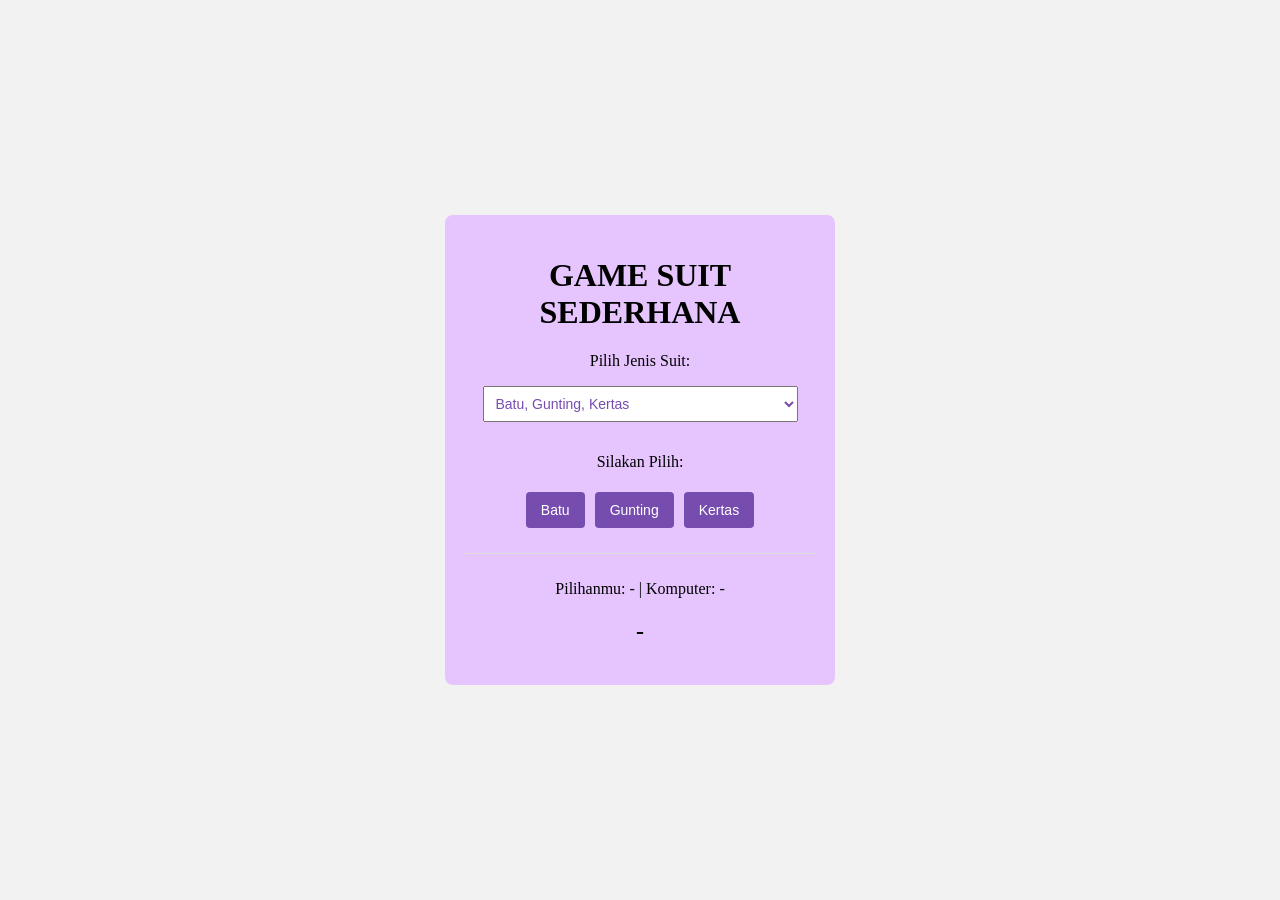
==== index.html @ 536efbc1 "Commit pertama program suit" ====
<!DOCTYPE html>
<html lang="id">
<head>
    <meta charset="UTF-8">
    <title>Game Suit Sederhana</title>
    
    <style>
        body {
            font-family: Times New Roman, sans-serif;
            background-color: #f2f2f2;
            display: flex;
            justify-content: center;
            align-items: center;
            height: 100vh;
            margin: 0;
        }

        .container {
            background: rgb(230, 196, 253);
            padding: 20px;
            border-radius: 8px;

            text-align: center;
            width: 350px;
        }

        select {
            color:#774caf;
            font-size: 14px;
            width: 90%;
            padding: 8px;
            margin-bottom: 15px;
        }

        button {
            padding: 10px 15px;
            margin: 5px;
            font-size: 14px;
            cursor: pointer;
            background-color: #774caf;
            color: white;
            border: none;
            border-radius: 4px;
        }

        .hasil-box {
            margin-top: 20px;
            border-top: 1px solid #ddd;
            padding-top: 10px;
        }
    </style>
</head>
<body>

   <div class="container">
        <h1>GAME SUIT SEDERHANA</h1>

        <p>Pilih Jenis Suit:</p>
        <select id="pilihan-suit" onchange="gantiSuit()">
            <option value="bgs">Batu, Gunting, Kertas</option>
            <option value="gos">Gajah, Orang, Semut</option>
            <option value="jari">Jempol, Telunjuk, Kelingking</option>
        </select>

        <p>Silakan Pilih:</p>
        
        <div id="area-tombol"></div>

        <div class="hasil-box">
            <p id="info-pilihan">Pilihanmu: - | Komputer: -</p>
            <h2 id="info-hasil">-</h2>
        </div>
    </div>

    <script>
        let jenisPermainan = "bgs"; 

        function gantiSuit() {
            jenisPermainan = document.getElementById("pilihan-suit").value;
            buatTombol();
        }

        function buatTombol() {
            const areaTombol = document.getElementById("area-tombol");
            areaTombol.innerHTML = ""; 

            let daftarPilihan = [];

            if (jenisPermainan === "bgs") {
                daftarPilihan = ["Batu", "Gunting", "Kertas"];
            } else if (jenisPermainan === "gos") {
                daftarPilihan = ["Gajah", "Orang", "Semut"];
            } else if (jenisPermainan === "jari") {
                daftarPilihan = ["Jempol", "Telunjuk", "Kelingking"];
            }

            daftarPilihan.forEach(function(item) {
                let btn = document.createElement("button");
                btn.innerText = item;
                btn.onclick = function() {
                    mainkanGame(item, daftarPilihan);
                };
                areaTombol.appendChild(btn);
            });
        }

        function mainkanGame(pilihanPemain, daftarPilihan) {
            let pilihanKomputer = daftarPilihan[Math.floor(Math.random() * daftarPilihan.length)];
            let hasil = "";

            if (pilihanPemain === pilihanKomputer) {
                hasil = "SERI!";
            } else if (jenisPermainan === "bgs") {
                if (
                    (pilihanPemain === "Batu" && pilihanKomputer === "Gunting") ||
                    (pilihanPemain === "Gunting" && pilihanKomputer === "Kertas") ||
                    (pilihanPemain === "Kertas" && pilihanKomputer === "Batu")
                ) {
                    hasil = "KAMU MENANG!";
                } else {
                    hasil = "KAMU KALAH!";
                }
            } else if (jenisPermainan === "gos") {
                if (
                    (pilihanPemain === "Gajah" && pilihanKomputer === "Orang") ||
                    (pilihanPemain === "Orang" && pilihanKomputer === "Semut") ||
                    (pilihanPemain === "Semut" && pilihanKomputer === "Gajah")
                ) {
                    hasil = "KAMU MENANG!";
                } else {
                    hasil = "KAMU KALAH!";
                }
            } else if (jenisPermainan === "jari") {
                if (
                    (pilihanPemain === "Jempol" && pilihanKomputer === "Telunjuk") ||
                    (pilihanPemain === "Telunjuk" && pilihanKomputer === "Kelingking") ||
                    (pilihanPemain === "Kelingking" && pilihanKomputer === "Jempol")
                ) {
                    hasil = "KAMU MENANG!";
                } else {
                    hasil = "KAMU KALAH!";
                }
            }


            document.getElementById("info-pilihan").innerText = "Pilihanmu: " + pilihanPemain + " | Komputer: " + pilihanKomputer;
            document.getElementById("info-hasil").innerText = hasil;
        }

        // Jalankan saat pertama kali dibuka
        buatTombol();
    </script>
</body>
</html>
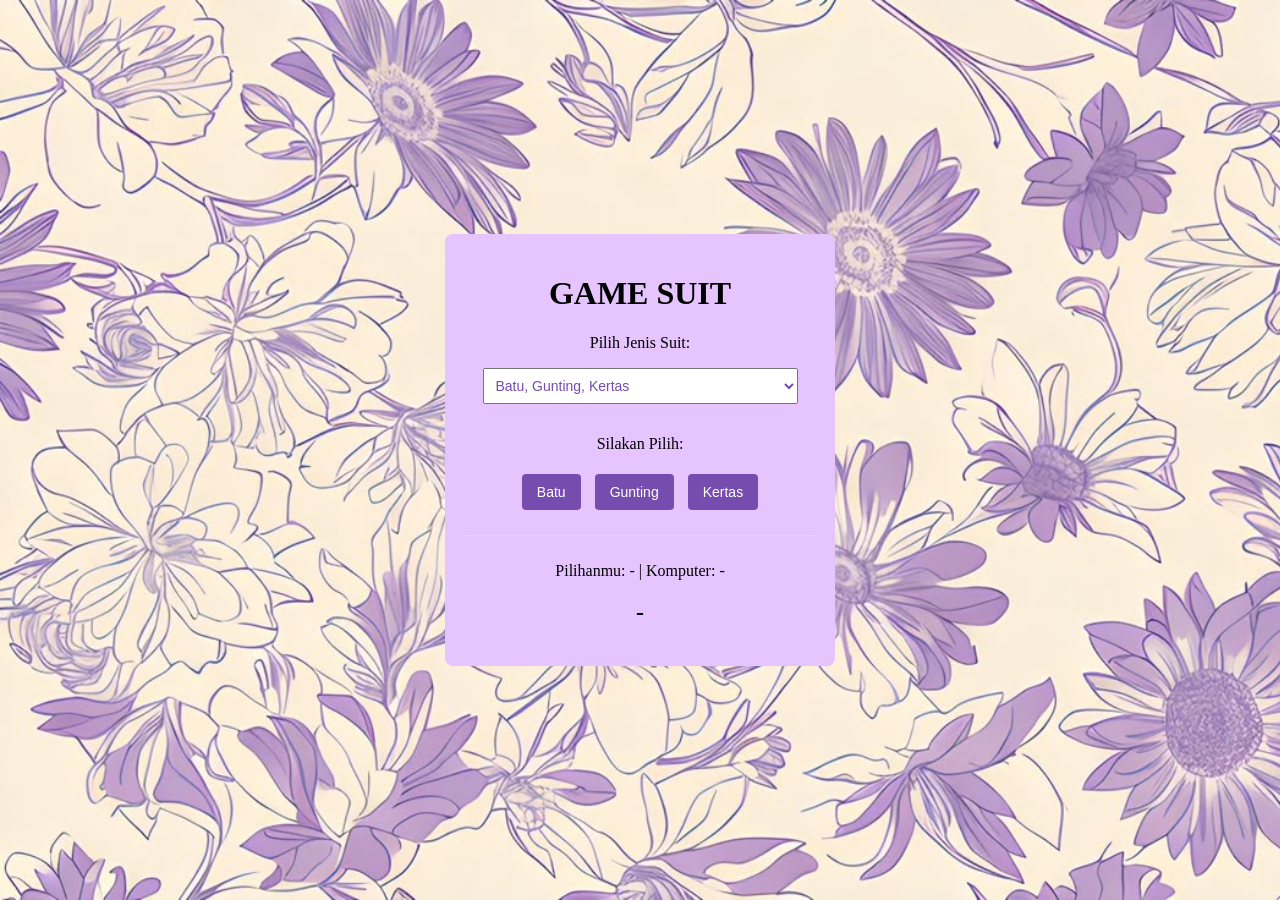
==== commit fbcb53c0: "Move game suit files to repository root Co-authored-by: Copilot <223556219+Copilot@users.noreply.git" ====
--- a/index.html
+++ b/index.html
@@ -2,61 +2,16 @@
 <html lang="id">
 <head>
     <meta charset="UTF-8">
-    <title>Game Suit Sederhana</title>
-    
-    <style>
-        body {
-            font-family: Times New Roman, sans-serif;
-            background-color: #f2f2f2;
-            display: flex;
-            justify-content: center;
-            align-items: center;
-            height: 100vh;
-            margin: 0;
-        }
-
-        .container {
-            background: rgb(230, 196, 253);
-            padding: 20px;
-            border-radius: 8px;
-
-            text-align: center;
-            width: 350px;
-        }
-
-        select {
-            color:#774caf;
-            font-size: 14px;
-            width: 90%;
-            padding: 8px;
-            margin-bottom: 15px;
-        }
-
-        button {
-            padding: 10px 15px;
-            margin: 5px;
-            font-size: 14px;
-            cursor: pointer;
-            background-color: #774caf;
-            color: white;
-            border: none;
-            border-radius: 4px;
-        }
-
-        .hasil-box {
-            margin-top: 20px;
-            border-top: 1px solid #ddd;
-            padding-top: 10px;
-        }
-    </style>
+    <title>Game Suit</title>
+    <link rel="stylesheet" href="style.css">
 </head>
 <body>
 
    <div class="container">
-        <h1>GAME SUIT SEDERHANA</h1>
+        <h1>GAME SUIT</h1>
 
         <p>Pilih Jenis Suit:</p>
-        <select id="pilihan-suit" onchange="gantiSuit()">
+        <select id="pilihan-suit" onchange="jenisSuit()">
             <option value="bgs">Batu, Gunting, Kertas</option>
             <option value="gos">Gajah, Orang, Semut</option>
             <option value="jari">Jempol, Telunjuk, Kelingking</option>
@@ -73,38 +28,41 @@
     </div>
 
     <script>
-        let jenisPermainan = "bgs"; 
+        let jenisPermainan = "bgs";
+        let daftarPilihan = [];
 
-        function gantiSuit() {
+        function jenisSuit() {
             jenisPermainan = document.getElementById("pilihan-suit").value;
             buatTombol();
         }
-
         function buatTombol() {
-            const areaTombol = document.getElementById("area-tombol");
-            areaTombol.innerHTML = ""; 
-
-            let daftarPilihan = [];
-
             if (jenisPermainan === "bgs") {
-                daftarPilihan = ["Batu", "Gunting", "Kertas"];
+                daftarPilihan = ['Batu', 'Gunting', 'Kertas'];
+                document.getElementById("area-tombol").innerHTML = `
+                    <button type="button" onclick="mainkanGame('Batu')">Batu</button>
+                    <button type="button" onclick="mainkanGame('Gunting')">Gunting</button>
+                    <button type="button" onclick="mainkanGame('Kertas')">Kertas</button>
+                `;
             } else if (jenisPermainan === "gos") {
-                daftarPilihan = ["Gajah", "Orang", "Semut"];
+                daftarPilihan = ['Gajah', 'Orang', 'Semut'];
+                document.getElementById("area-tombol").innerHTML = `
+                    <button type="button" onclick="mainkanGame('Gajah')">Gajah</button>
+                    <button type="button" onclick="mainkanGame('Orang')">Orang</button>
+                    <button type="button" onclick="mainkanGame('Semut')">Semut</button>
+                `;
             } else if (jenisPermainan === "jari") {
-                daftarPilihan = ["Jempol", "Telunjuk", "Kelingking"];
+                daftarPilihan = ['Jempol', 'Telunjuk', 'Kelingking'];
+                document.getElementById("area-tombol").innerHTML = `
+                    <button type="button" onclick="mainkanGame('Jempol')">Jempol</button>
+                    <button type="button" onclick="mainkanGame('Telunjuk')">Telunjuk</button>
+                    <button type="button" onclick="mainkanGame('Kelingking')">Kelingking</button>
+                `;
             }
-
-            daftarPilihan.forEach(function(item) {
-                let btn = document.createElement("button");
-                btn.innerText = item;
-                btn.onclick = function() {
-                    mainkanGame(item, daftarPilihan);
-                };
-                areaTombol.appendChild(btn);
-            });
         }
 
-        function mainkanGame(pilihanPemain, daftarPilihan) {
+        buatTombol();
+
+        function mainkanGame(pilihanPemain) {
             let pilihanKomputer = daftarPilihan[Math.floor(Math.random() * daftarPilihan.length)];
             let hasil = "";
 
@@ -116,9 +74,9 @@
                     (pilihanPemain === "Gunting" && pilihanKomputer === "Kertas") ||
                     (pilihanPemain === "Kertas" && pilihanKomputer === "Batu")
                 ) {
-                    hasil = "KAMU MENANG!";
+                    hasil = "MENANGG CUYY!!";
                 } else {
-                    hasil = "KAMU KALAH!";
+                    hasil = "DIHH KALAH LU!";
                 }
             } else if (jenisPermainan === "gos") {
                 if (
@@ -126,9 +84,9 @@
                     (pilihanPemain === "Orang" && pilihanKomputer === "Semut") ||
                     (pilihanPemain === "Semut" && pilihanKomputer === "Gajah")
                 ) {
-                    hasil = "KAMU MENANG!";
+                    hasil = "MENANGG CUYY!!";
                 } else {
-                    hasil = "KAMU KALAH!";
+                    hasil = "DIHH KALAH LU!";
                 }
             } else if (jenisPermainan === "jari") {
                 if (
@@ -136,9 +94,9 @@
                     (pilihanPemain === "Telunjuk" && pilihanKomputer === "Kelingking") ||
                     (pilihanPemain === "Kelingking" && pilihanKomputer === "Jempol")
                 ) {
-                    hasil = "KAMU MENANG!";
+                    hasil = "MENANGG CUYY!!";
                 } else {
-                    hasil = "KAMU KALAH!";
+                    hasil = "DIHH KALAH LU!";
                 }
             }
 
@@ -147,8 +105,6 @@
             document.getElementById("info-hasil").innerText = hasil;
         }
 
-        // Jalankan saat pertama kali dibuka
-        buatTombol();
     </script>
 </body>
 </html>
--- a/style.css
+++ b/style.css
@@ -0,0 +1,43 @@
+ body {
+            font-family: Times New Roman, sans-serif;
+            background-image: url('ntah.jpeg');
+            background-size: cover;
+            display: flex;
+            justify-content: center;
+            min-height: 100vh;
+            align-items: center;
+            margin: 0;
+        }
+
+        .container {
+            background: rgb(230, 196, 253);
+            padding: 20px;
+            border-radius: 8px;
+            text-align: center;
+            width: 350px;
+        }
+
+        select {
+            color:#774caf;
+            font-size: 14px;
+            width: 90%;
+            padding: 8px;
+            margin-bottom: 15px;
+        }
+
+        button {
+            padding: 10px 15px;
+            margin: 5px;
+            font-size: 14px;
+            cursor: pointer;
+            background-color: #774caf;
+            color: white;
+            border: none;
+            border-radius: 4px;
+        }
+
+        .hasil-box {
+            margin-top: 20px;
+            border-top: 1px solid #ddd;
+            padding-top: 10px;
+        }
